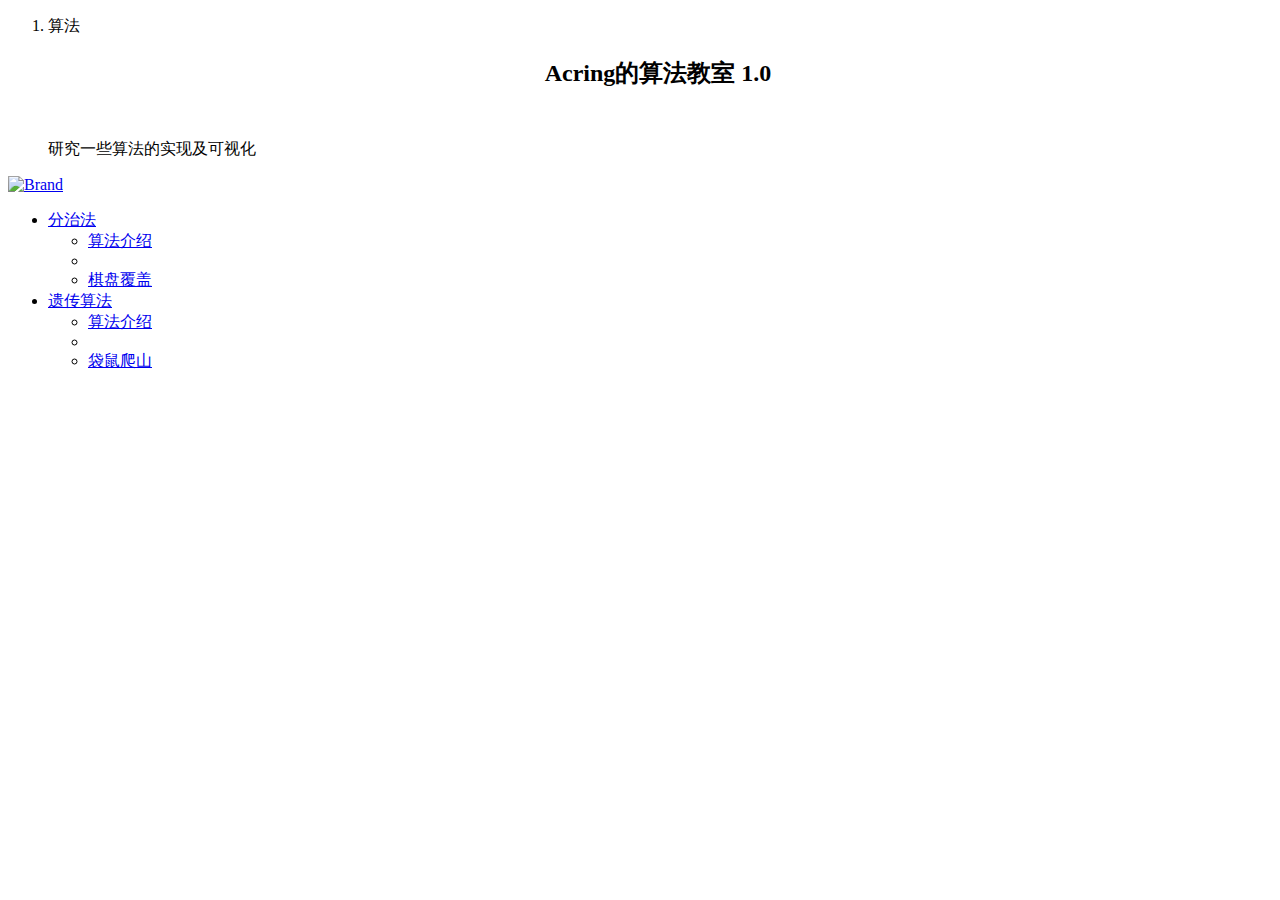
==== index.html @ d8db85f5 "commit 1.0版本" ====
<!DOCTYPE html>
<html>
<head>
		<!-- 新 Bootstrap 核心 CSS 文件 -->
	<link href="https://cdn.bootcss.com/bootstrap/3.3.7/css/bootstrap.min.css" rel="stylesheet">

	<!-- jQuery文件。务必在bootstrap.min.js 之前引入 -->
	<script src="https://cdn.bootcss.com/jquery/2.1.1/jquery.min.js"></script>
	 
	<!-- 最新的 Bootstrap 核心 JavaScript 文件 -->
	<script src="https://cdn.bootcss.com/bootstrap/3.3.7/js/bootstrap.min.js"></script>

	<link href="./index.css" rel="stylesheet">

	<title>算法</title>
</head>
<body>
	<div class="center-block panel panel-success main-layout">
		<div style="float: right;">
			<a href="https://github.com/Acring/algorithm" class="github-corner" aria-label="View source on Github"><svg width="100" height="100" viewBox="0 0 250 250" style="fill:#151513; color:#fff; " aria-hidden="true"><path d="M0,0 L115,115 L130,115 L142,142 L250,250 L250,0 Z"></path><path d="M128.3,109.0 C113.8,99.7 119.0,89.6 119.0,89.6 C122.0,82.7 120.5,78.6 120.5,78.6 C119.2,72.0 123.4,76.3 123.4,76.3 C127.3,80.9 125.5,87.3 125.5,87.3 C122.9,97.6 130.6,101.9 134.4,103.2" fill="currentColor" style="transform-origin: 130px 106px;" class="octo-arm"></path><path d="M115.0,115.0 C114.9,115.1 118.7,116.5 119.8,115.4 L133.7,101.6 C136.9,99.2 139.9,98.4 142.2,98.6 C133.8,88.0 127.5,74.4 143.8,58.0 C148.5,53.4 154.0,51.2 159.7,51.0 C160.3,49.4 163.2,43.6 171.4,40.1 C171.4,40.1 176.1,42.5 178.8,56.2 C183.1,58.6 187.2,61.8 190.9,65.4 C194.5,69.0 197.7,73.2 200.1,77.6 C213.8,80.2 216.3,84.9 216.3,84.9 C212.7,93.1 206.9,96.0 205.4,96.6 C205.1,102.4 203.0,107.8 198.3,112.5 C181.9,128.9 168.3,122.5 157.7,114.1 C157.9,116.9 156.7,120.9 152.7,124.9 L141.0,136.5 C139.8,137.7 141.6,141.9 141.8,141.8 Z" fill="currentColor" class="octo-body"></path></svg></a><style>.github-corner:hover .octo-arm{animation:octocat-wave 560ms ease-in-out}@keyframes octocat-wave{0%,100%{transform:rotate(0)}20%,60%{transform:rotate(-25deg)}40%,80%{transform:rotate(10deg)}}@media (max-width:500px){.github-corner:hover .octo-arm{animation:none}.github-corner .octo-arm{animation:octocat-wave 560ms ease-in-out}}</style>		
		</div>

		<ol class="breadcrumb">
		  <li class="active">算法</li>
		</ol>
		<div class="center-block">
			<h2 style="text-align: center;">Acring的算法教室 <span class="label label-success">1.0</span></h2>
		</div>

		<blockquote class="center-block" style="width: 800px; margin-top: 50px">
			<p>研究一些算法的实现及可视化</p>
		</blockquote>
		<nav class="navbar navbar-default center-block" style="width: 800px">
	  		<div class="container-fluid">
		    	<div class="navbar-header">
			     	<a class="navbar-brand" href="#">
			     	   <img alt="Brand" src="./acring.png"
			     	    width="32px" 
			     	    height="32px" 
			     	    style="margin-top: -5px">
			    	</a>
	    		</div>

	    		<div class="cllapse navbar-collapse">
	    			<ul class="nav navbar-nav">
	    				<li class="dropdown">
	    					<a href="#" class="dropdown-toggle" data-toggle="dropdown">分治法<span class="caret">
	    					</span></a>
	    					<ul class="dropdown-menu">
	    						<li><a href="./divide-conquer/index.html">算法介绍</a></li>
	    						<li role="separator" class="divider"></li>
	    						<li><a href="./divide-conquer/board-cover/index.html">棋盘覆盖</a></li>
	    					</ul>
	    				</li>
	    				<li class="dropdown">
	    					<a href="#" class="dropdown-toggle" data-toggle="dropdown">遗传算法<span class="caret"></span></a>
	    					<ul class="dropdown-menu">
	    						<li><a href="#">算法介绍</a></li>
	    						<li role="separator" class="divider"></li>
	    						<li><a href="#">袋鼠爬山</a></li>
	    					</ul>
	    				</li>
	    			</ul>
	    		</div>
	  		</div>
		</nav>

		
	</div>

</body>
</html>
---- index.css ----
.main-layout{
    width: 1400px;
    min-height: 800px;
    margin-top: 10px;
    margin-bottom: 10px;
/*    border: 1px solid gray;
    border-radius: 5px;
    height: auto;*/
 }
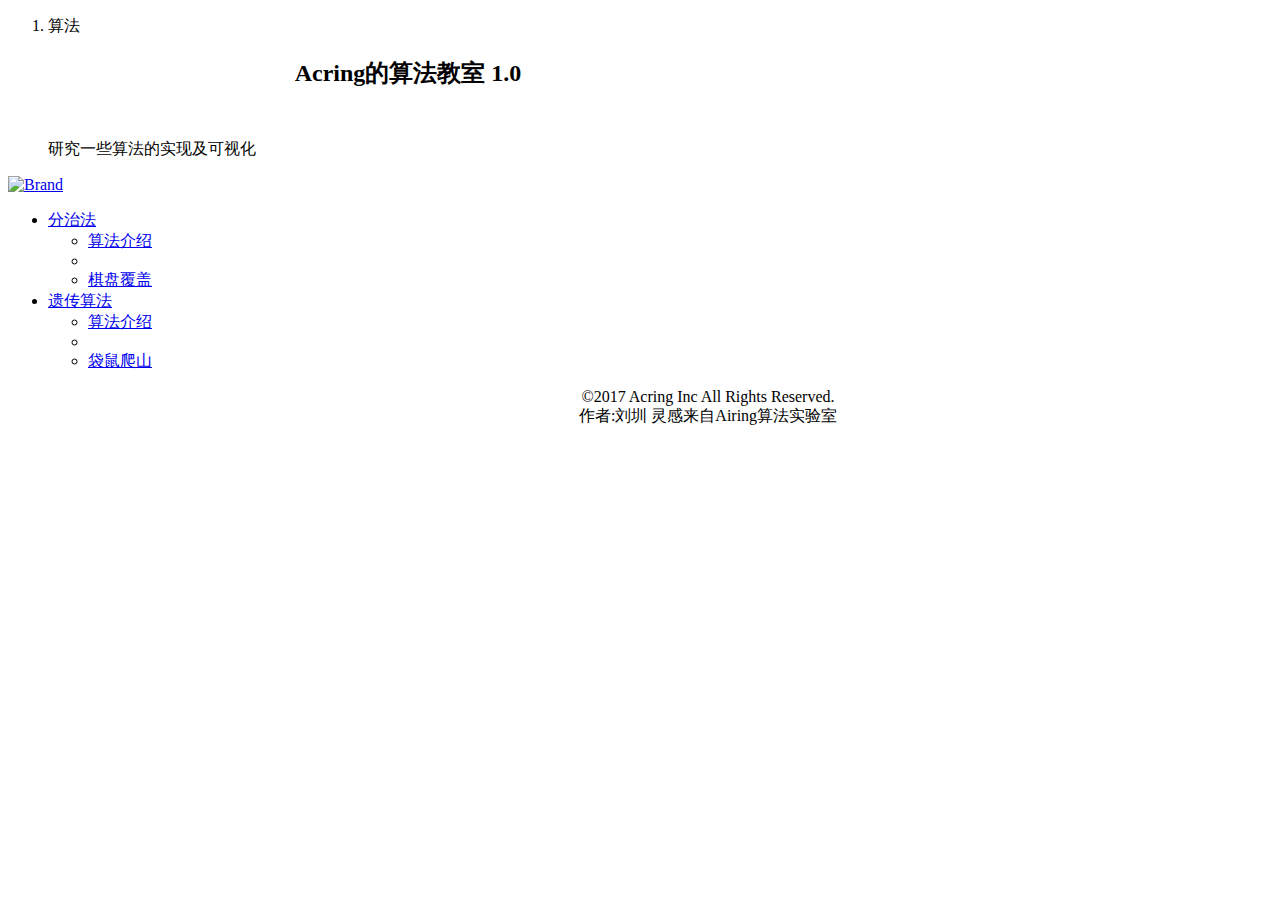
==== commit 28efe6a9: "遗传算法基本框架" ====
--- a/index.html
+++ b/index.html
@@ -16,57 +16,59 @@
 </head>
 <body>
 	<div class="center-block panel panel-success main-layout">
-		<div style="float: right;">
-			<a href="https://github.com/Acring/algorithm" class="github-corner" aria-label="View source on Github"><svg width="100" height="100" viewBox="0 0 250 250" style="fill:#151513; color:#fff; " aria-hidden="true"><path d="M0,0 L115,115 L130,115 L142,142 L250,250 L250,0 Z"></path><path d="M128.3,109.0 C113.8,99.7 119.0,89.6 119.0,89.6 C122.0,82.7 120.5,78.6 120.5,78.6 C119.2,72.0 123.4,76.3 123.4,76.3 C127.3,80.9 125.5,87.3 125.5,87.3 C122.9,97.6 130.6,101.9 134.4,103.2" fill="currentColor" style="transform-origin: 130px 106px;" class="octo-arm"></path><path d="M115.0,115.0 C114.9,115.1 118.7,116.5 119.8,115.4 L133.7,101.6 C136.9,99.2 139.9,98.4 142.2,98.6 C133.8,88.0 127.5,74.4 143.8,58.0 C148.5,53.4 154.0,51.2 159.7,51.0 C160.3,49.4 163.2,43.6 171.4,40.1 C171.4,40.1 176.1,42.5 178.8,56.2 C183.1,58.6 187.2,61.8 190.9,65.4 C194.5,69.0 197.7,73.2 200.1,77.6 C213.8,80.2 216.3,84.9 216.3,84.9 C212.7,93.1 206.9,96.0 205.4,96.6 C205.1,102.4 203.0,107.8 198.3,112.5 C181.9,128.9 168.3,122.5 157.7,114.1 C157.9,116.9 156.7,120.9 152.7,124.9 L141.0,136.5 C139.8,137.7 141.6,141.9 141.8,141.8 Z" fill="currentColor" class="octo-body"></path></svg></a><style>.github-corner:hover .octo-arm{animation:octocat-wave 560ms ease-in-out}@keyframes octocat-wave{0%,100%{transform:rotate(0)}20%,60%{transform:rotate(-25deg)}40%,80%{transform:rotate(10deg)}}@media (max-width:500px){.github-corner:hover .octo-arm{animation:none}.github-corner .octo-arm{animation:octocat-wave 560ms ease-in-out}}</style>		
+		<div class="panel-body" style="padding: 0;">
+			
+			<div style="float: right;">
+				<a href="https://github.com/Acring/algorithm" class="github-corner" aria-label="View source on Github"><svg width="100" height="100" viewBox="0 0 250 250" style="fill:#151513; color:#fff; " aria-hidden="true"><path d="M0,0 L115,115 L130,115 L142,142 L250,250 L250,0 Z"></path><path d="M128.3,109.0 C113.8,99.7 119.0,89.6 119.0,89.6 C122.0,82.7 120.5,78.6 120.5,78.6 C119.2,72.0 123.4,76.3 123.4,76.3 C127.3,80.9 125.5,87.3 125.5,87.3 C122.9,97.6 130.6,101.9 134.4,103.2" fill="currentColor" style="transform-origin: 130px 106px;" class="octo-arm"></path><path d="M115.0,115.0 C114.9,115.1 118.7,116.5 119.8,115.4 L133.7,101.6 C136.9,99.2 139.9,98.4 142.2,98.6 C133.8,88.0 127.5,74.4 143.8,58.0 C148.5,53.4 154.0,51.2 159.7,51.0 C160.3,49.4 163.2,43.6 171.4,40.1 C171.4,40.1 176.1,42.5 178.8,56.2 C183.1,58.6 187.2,61.8 190.9,65.4 C194.5,69.0 197.7,73.2 200.1,77.6 C213.8,80.2 216.3,84.9 216.3,84.9 C212.7,93.1 206.9,96.0 205.4,96.6 C205.1,102.4 203.0,107.8 198.3,112.5 C181.9,128.9 168.3,122.5 157.7,114.1 C157.9,116.9 156.7,120.9 152.7,124.9 L141.0,136.5 C139.8,137.7 141.6,141.9 141.8,141.8 Z" fill="currentColor" class="octo-body"></path></svg></a><style>.github-corner:hover .octo-arm{animation:octocat-wave 560ms ease-in-out}@keyframes octocat-wave{0%,100%{transform:rotate(0)}20%,60%{transform:rotate(-25deg)}40%,80%{transform:rotate(10deg)}}@media (max-width:500px){.github-corner:hover .octo-arm{animation:none}.github-corner .octo-arm{animation:octocat-wave 560ms ease-in-out}}</style>		
+			</div>
+
+			<ol class="breadcrumb">
+			  <li class="active">算法</li>
+			</ol>
+			<div class="center-block my-title">
+				<h2>Acring的算法教室 <span class="label label-success">1.0</span></h2>
+			</div>
+
+			<blockquote class="center-block my-quote">
+				<p>研究一些算法的实现及可视化</p>
+			</blockquote>
+			<nav class="navbar navbar-default center-block" style="width: 800px">
+		  		<div class="container-fluid">
+			    	<div class="navbar-header">
+				     	<a class="navbar-brand" href="#">
+				     	   <img alt="Brand" src="http://upload-images.jianshu.io/upload_images/3026741-c39e9d05b41c3c7a.png?imageMogr2/auto-orient/strip%7CimageView2/2/w/1240"
+				     	    width="32px" 
+				     	    height="32px" 
+				     	    style="margin-top: -5px">
+				    	</a>
+		    		</div>
+
+		    		<div class="cllapse navbar-collapse">
+		    			<ul class="nav navbar-nav">
+		    				<li class="dropdown">
+		    					<a href="#" class="dropdown-toggle" data-toggle="dropdown">分治法<span class="caret">
+		    					</span></a>
+		    					<ul class="dropdown-menu">
+		    						<li><a href="./divide-conquer/index.html">算法介绍</a></li>
+		    						<li role="separator" class="divider"></li>
+		    						<li><a href="./divide-conquer/board-cover/index.html">棋盘覆盖</a></li>
+		    					</ul>
+		    				</li>
+		    				<li class="dropdown">
+		    					<a href="#" class="dropdown-toggle" data-toggle="dropdown">遗传算法<span class="caret"></span></a>
+		    					<ul class="dropdown-menu">
+		    						<li><a href="./genetic/index.html">算法介绍</a></li>
+		    						<li role="separator" class="divider"></li>
+		    						<li><a href="./genetic/kangaroo-climbing/index.html">袋鼠爬山</a></li>
+		    					</ul>
+		    				</li>
+		    			</ul>
+		    		</div>
+		  		</div>
+			</nav>
 		</div>
-
-		<ol class="breadcrumb">
-		  <li class="active">算法</li>
-		</ol>
-		<div class="center-block">
-			<h2 style="text-align: center;">Acring的算法教室 <span class="label label-success">1.0</span></h2>
-		</div>
-
-		<blockquote class="center-block" style="width: 800px; margin-top: 50px">
-			<p>研究一些算法的实现及可视化</p>
-		</blockquote>
-		<nav class="navbar navbar-default center-block" style="width: 800px">
-	  		<div class="container-fluid">
-		    	<div class="navbar-header">
-			     	<a class="navbar-brand" href="#">
-			     	   <img alt="Brand" src="./acring.png"
-			     	    width="32px" 
-			     	    height="32px" 
-			     	    style="margin-top: -5px">
-			    	</a>
-	    		</div>
-
-	    		<div class="cllapse navbar-collapse">
-	    			<ul class="nav navbar-nav">
-	    				<li class="dropdown">
-	    					<a href="#" class="dropdown-toggle" data-toggle="dropdown">分治法<span class="caret">
-	    					</span></a>
-	    					<ul class="dropdown-menu">
-	    						<li><a href="./divide-conquer/index.html">算法介绍</a></li>
-	    						<li role="separator" class="divider"></li>
-	    						<li><a href="./divide-conquer/board-cover/index.html">棋盘覆盖</a></li>
-	    					</ul>
-	    				</li>
-	    				<li class="dropdown">
-	    					<a href="#" class="dropdown-toggle" data-toggle="dropdown">遗传算法<span class="caret"></span></a>
-	    					<ul class="dropdown-menu">
-	    						<li><a href="#">算法介绍</a></li>
-	    						<li role="separator" class="divider"></li>
-	    						<li><a href="#">袋鼠爬山</a></li>
-	    					</ul>
-	    				</li>
-	    			</ul>
-	    		</div>
-	  		</div>
-		</nav>
-
-		
+		<div class="panel-footer" style="text-align: center;">©2017 Acring Inc All Rights Reserved.<br/>
+	作者:刘圳   灵感来自Airing算法实验室</div>
 	</div>
-
 </body>
 </html>	--- a/index.css
+++ b/index.css
@@ -1,9 +1,19 @@
 .main-layout{
     width: 1400px;
-    min-height: 800px;
+    /*min-height: 800px;*/
     margin-top: 10px;
     margin-bottom: 10px;
 /*    border: 1px solid gray;
     border-radius: 5px;
     height: auto;*/
+ }
+
+ .my-title{
+ 	width: 800px;
+ 	text-align: center;
+ }
+
+ .my-quote{
+ 	width: 800px; 
+ 	margin-top: 50px
  }